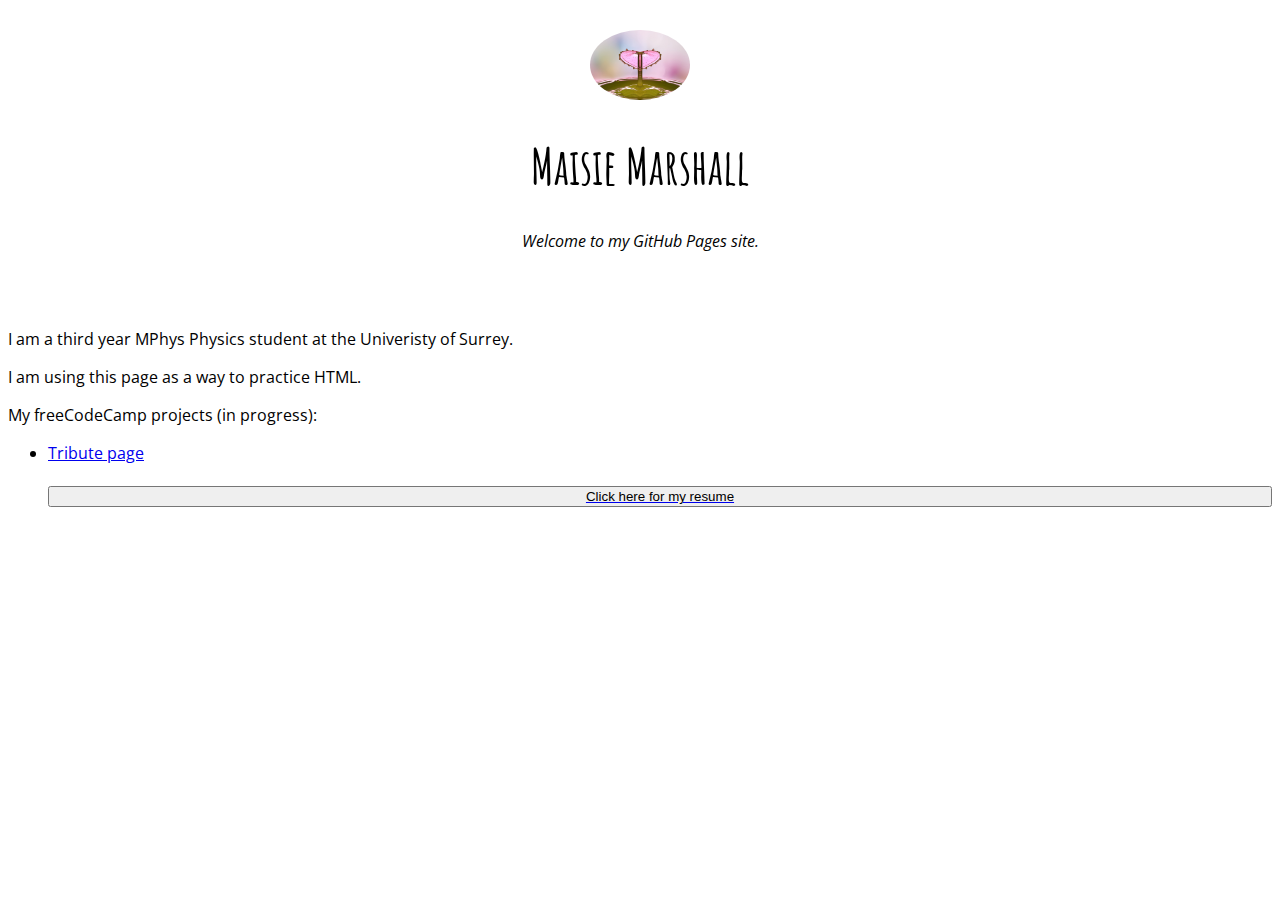
==== index.htm @ b8d3a1eb "Test" ====
<!DOCTYPE html>
<html>
<head>
  <title>Maisie Marshall's GitHub Page</title>
  <link rel="stylesheet" type="text/css" href="/css/main.css">
  <link rel="shortcut icon" href="favicon.ico" type="image/x-icon">
  <link rel=”apple-touch-icon” href=”/apple-touch-icon.png”/>
  <link rel=”apple-touch-icon-precomposed” href=”/apple-touch-icon.png”/>
</head>
<body>
  <header>
    <br/>
    <a href="#"><img class="small-image" src="droplet.jpg" alt="Drop of water. "></a>
    <h1>Maisie Marshall</h1>
    <p class="intro">Welcome to my GitHub Pages site.</p>
    <br style="line-height:2"></br>
  </header>
  <div>
    <p>I am a third year MPhys Physics student at the Univeristy of Surrey.</p>
    <p>I am using this page as a way to practice HTML.</p>
    <p>My freeCodeCamp projects (in progress):</p>
    <ul>
      <li><a href="tributepage.htm">Tribute page</a></li>
    </li>
    <br/>
    <a href="resume.htm"><button class="button">Click here for my resume</button></a>
  </div>
  <footer></footer>
</body>
</html>
---- css/main.css ----
@import url(https://fonts.googleapis.com/css?family=Amatic+SC|Open+Sans);
@import url(https://fonts.googleapis.com/css?family=Rancho&effect=3d-float);

html,
body {
  background-color: #FFF;
  color: #000;
  font-family: 'Open Sans', sans-serif;
}

h1 {
  font-family: 'Amatic SC', sans-serif;
  font-size: 50px;
  text-align: center;
}

h2 {
  font-size: 20px;
}

h3 {
  font-size: 15px;
}

.small-image {
  width: 100px;
  border-radius: 50%;
  display: block;
  height: auto;
  margin: auto;
}

.intro {
  font-style: italic;
  text-align: center;
}

.button {
   width: 100%;
   display: block;
   height: auto;
   margin: auto;
}
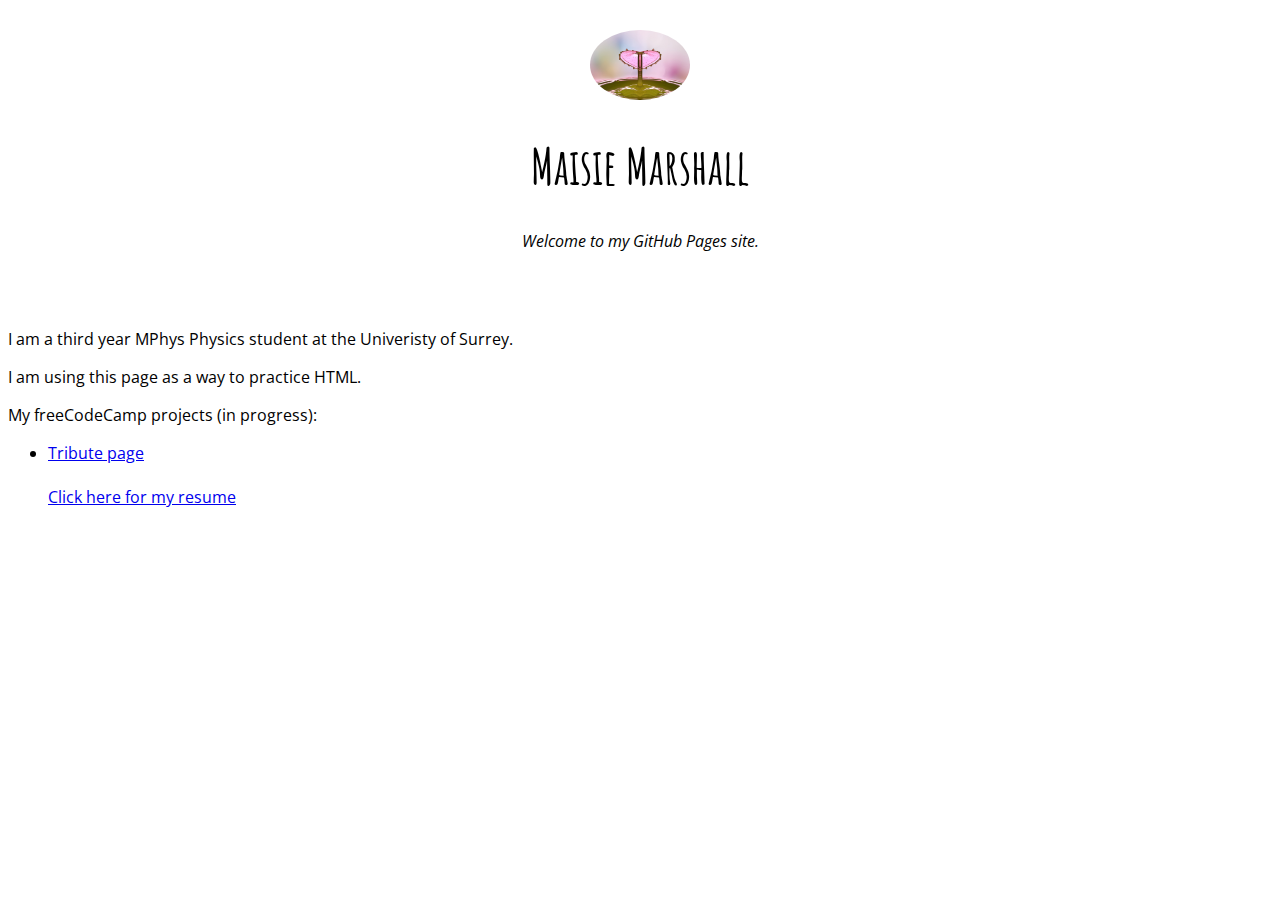
==== commit 8869ca67: "Removed button" ====
--- a/index.htm
+++ b/index.htm
@@ -23,7 +23,7 @@
       <li><a href="tributepage.htm">Tribute page</a></li>
     </li>
     <br/>
-    <a href="resume.htm"><button class="button">Click here for my resume</button></a>
+    <a href="resume.htm">Click here for my resume</a>
   </div>
   <footer></footer>
 </body>
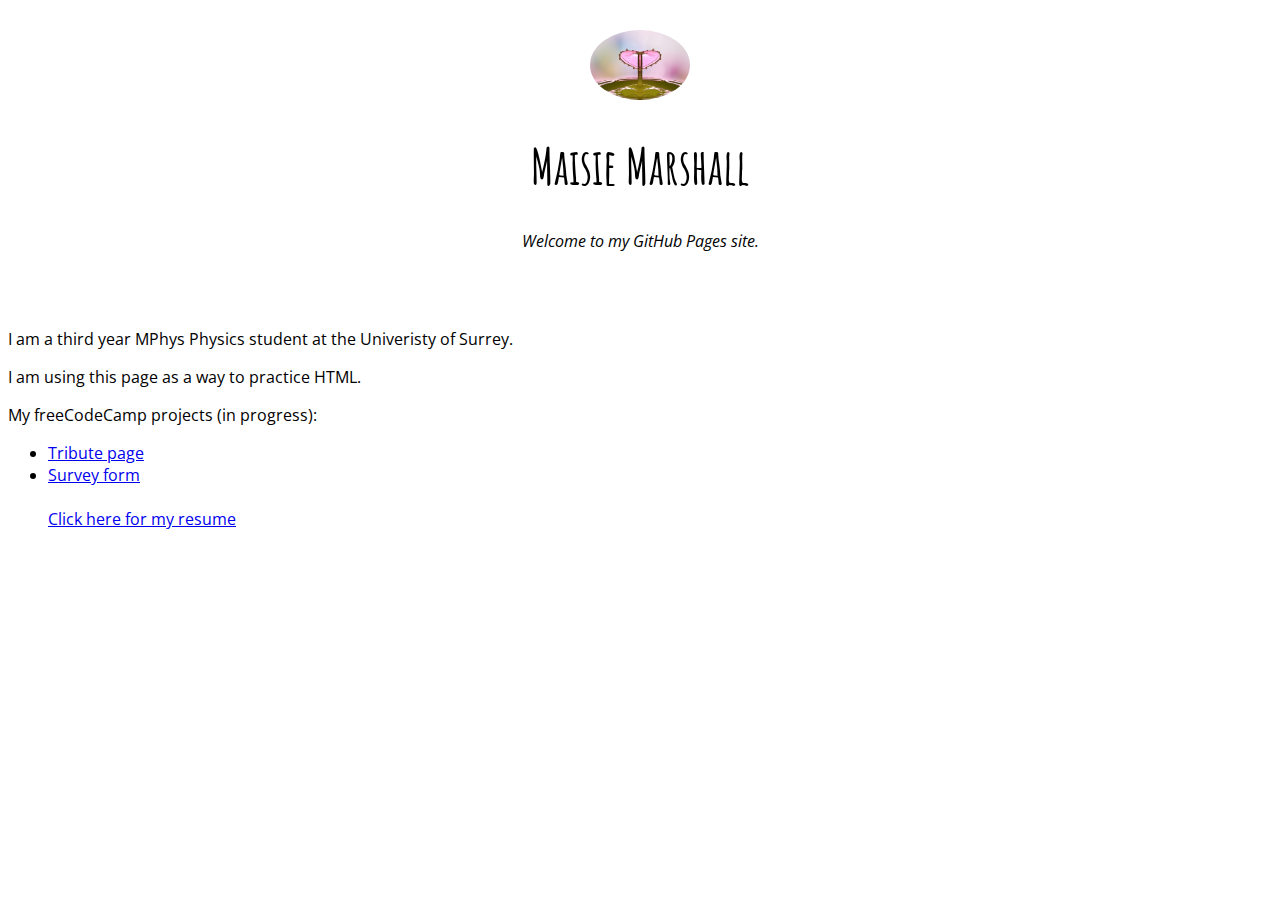
==== commit cc9b18c1: "Added link" ====
--- a/index.htm
+++ b/index.htm
@@ -21,6 +21,7 @@
     <p>My freeCodeCamp projects (in progress):</p>
     <ul>
       <li><a href="tributepage.htm">Tribute page</a></li>
+      <li><a href="surveyform.htm">Survey form</a></li>
     </li>
     <br/>
     <a href="resume.htm">Click here for my resume</a>
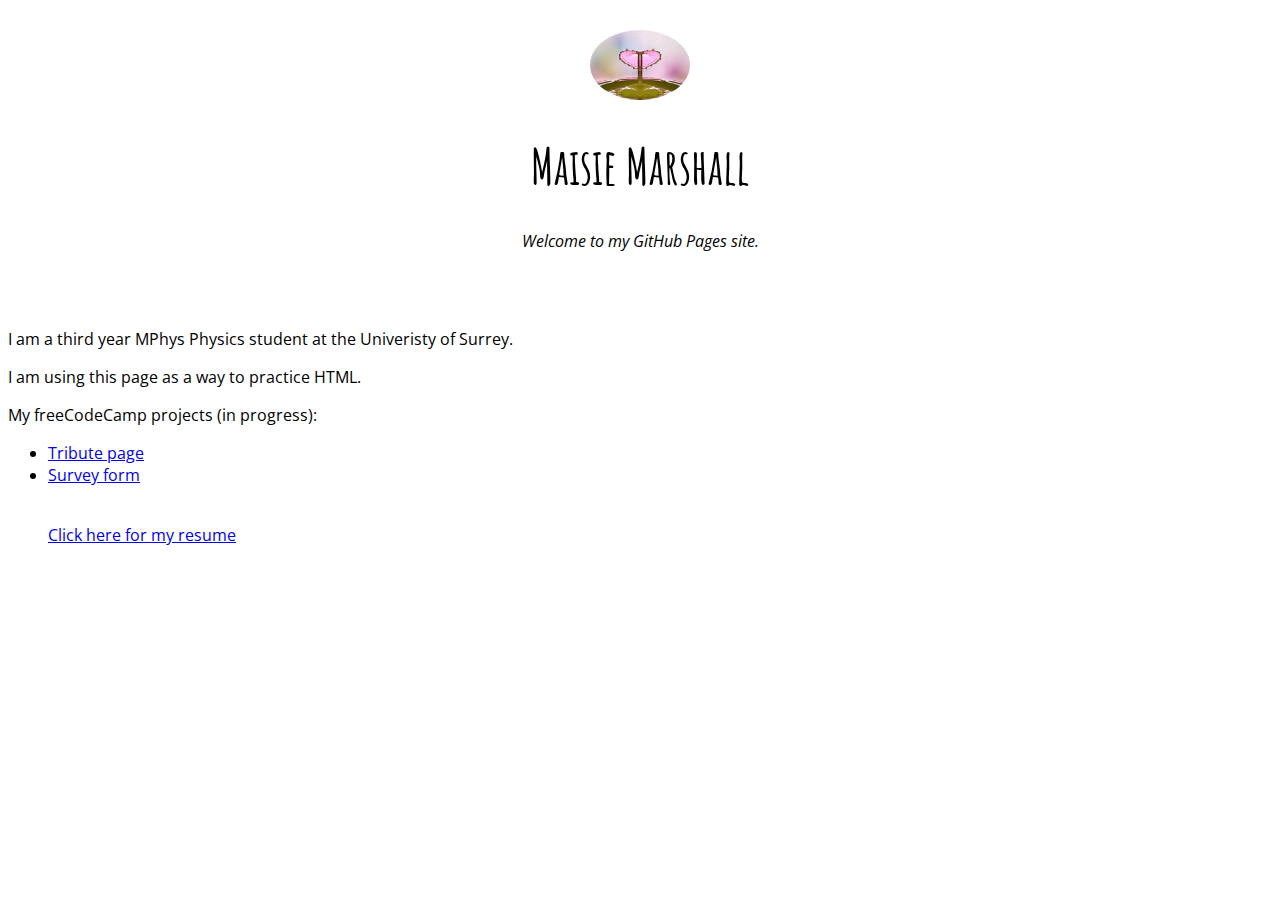
==== commit 1170e6dd: "Formatting" ====
--- a/index.htm
+++ b/index.htm
@@ -24,7 +24,7 @@
       <li><a href="surveyform.htm">Survey form</a></li>
     </li>
     <br/>
-    <a href="resume.htm">Click here for my resume</a>
+    <p><a href="resume.htm">Click here for my resume</a></p>
   </div>
   <footer></footer>
 </body>
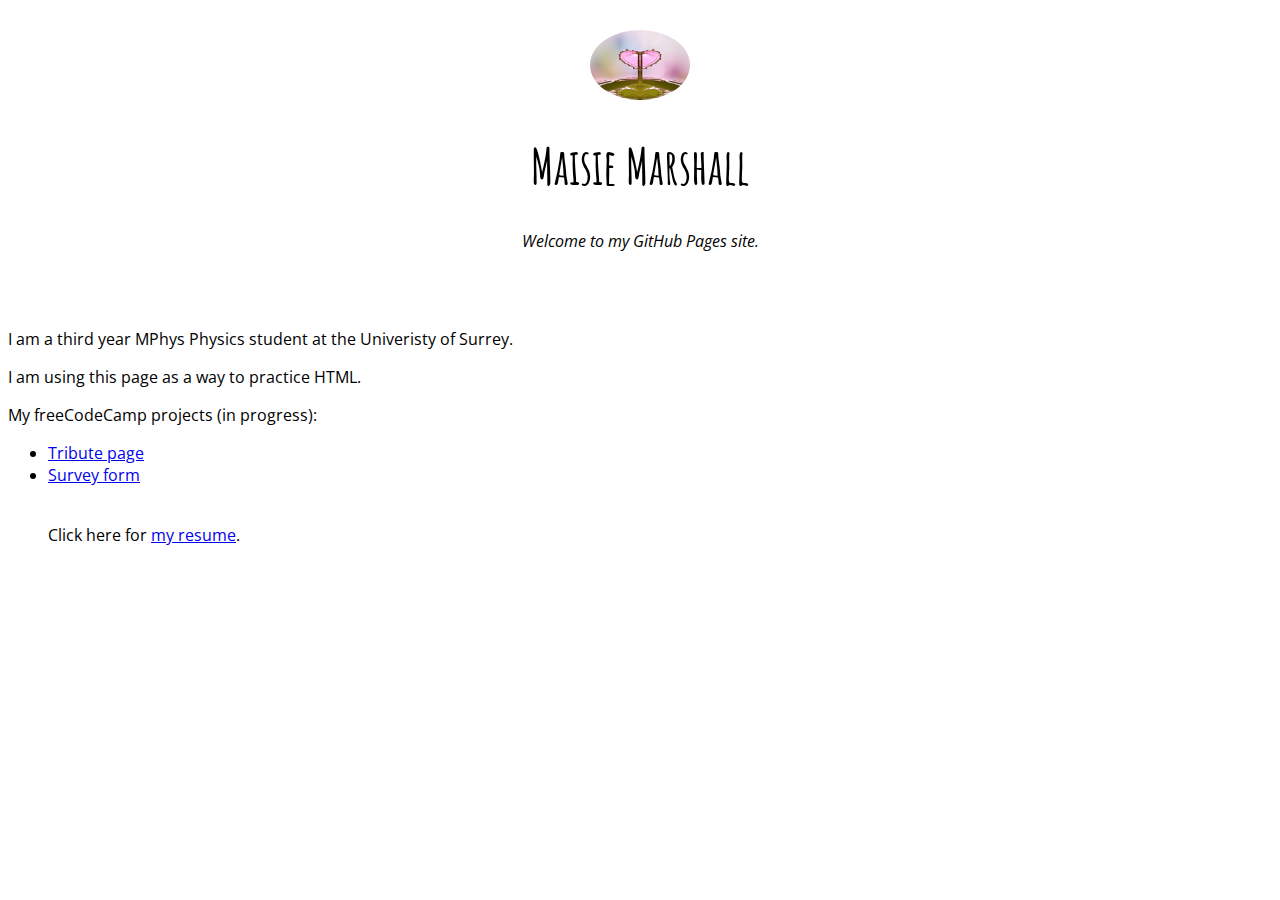
==== commit 8c165009: "Update form" ====
--- a/index.htm
+++ b/index.htm
@@ -24,7 +24,7 @@
       <li><a href="surveyform.htm">Survey form</a></li>
     </li>
     <br/>
-    <p><a href="resume.htm">Click here for my resume</a></p>
+    <p>Click here for <a href="resume.htm">my resume</a>.</p>
   </div>
   <footer></footer>
 </body>
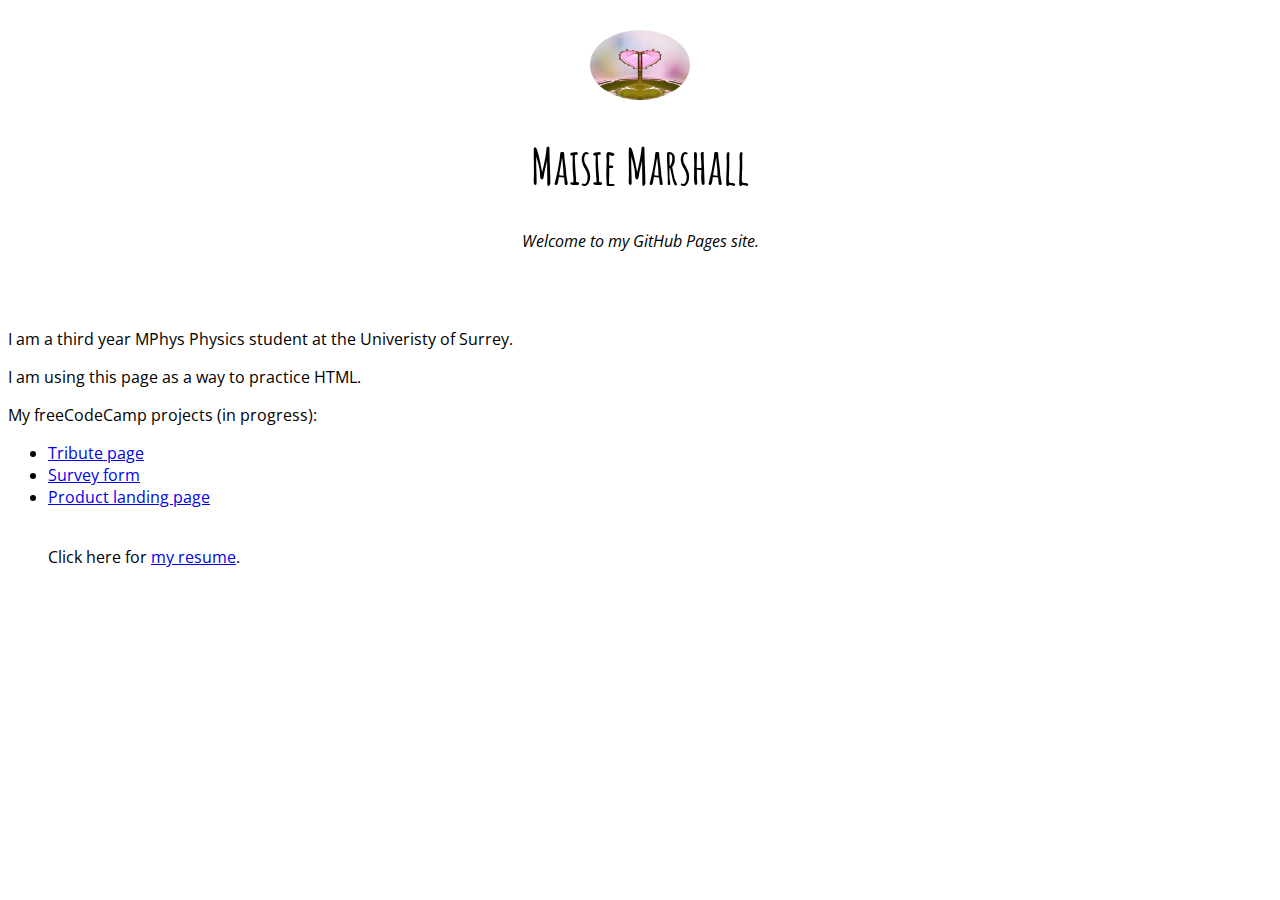
==== commit b4125fe8: "Product landing page" ====
--- a/index.htm
+++ b/index.htm
@@ -22,6 +22,7 @@
     <ul>
       <li><a href="tributepage.htm">Tribute page</a></li>
       <li><a href="surveyform.htm">Survey form</a></li>
+      <li><a href="productlandingpage">Product landing page</a></li>
     </li>
     <br/>
     <p>Click here for <a href="resume.htm">my resume</a>.</p>
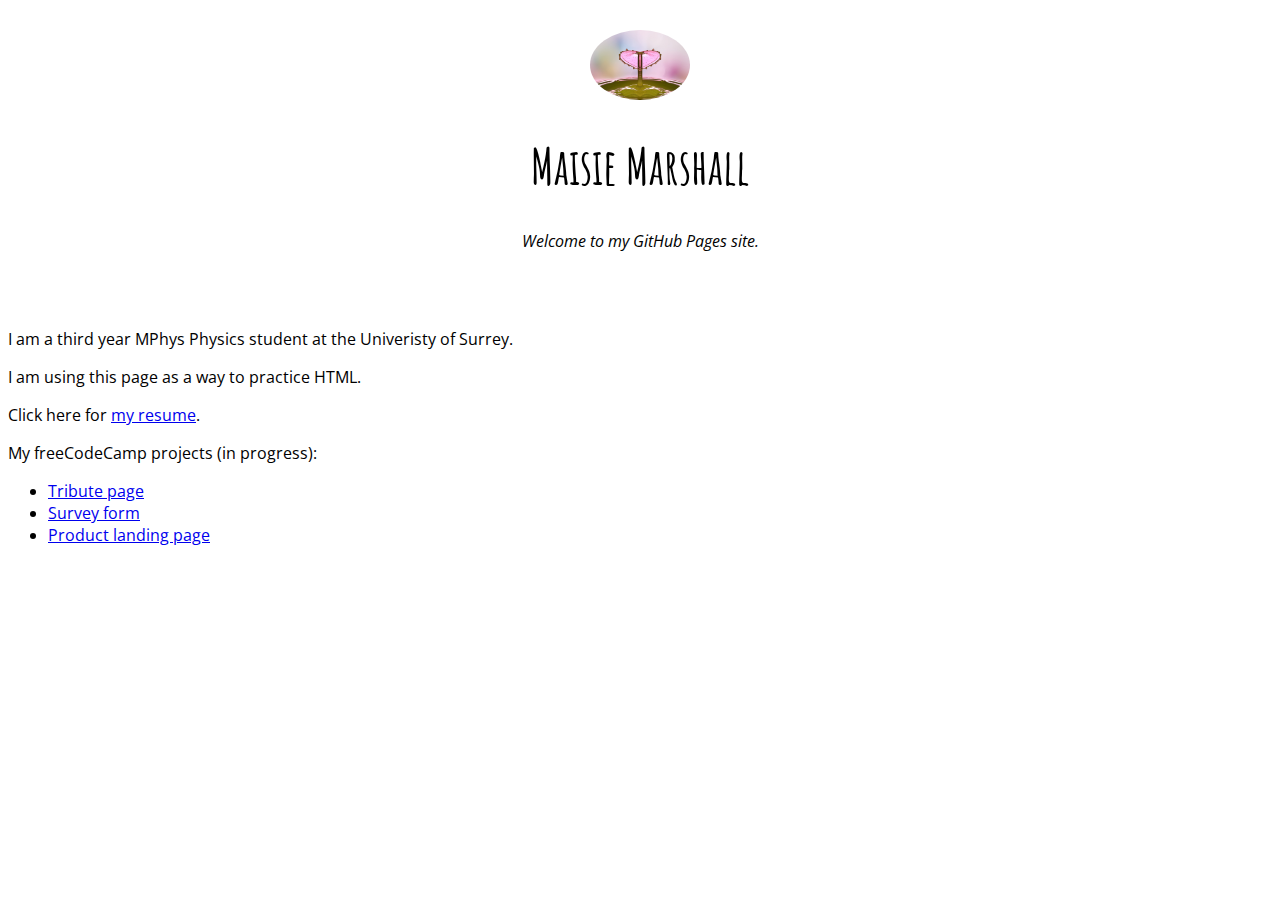
==== commit efb8c56b: "Update index.htm" ====
--- a/index.htm
+++ b/index.htm
@@ -18,14 +18,14 @@
   <div>
     <p>I am a third year MPhys Physics student at the Univeristy of Surrey.</p>
     <p>I am using this page as a way to practice HTML.</p>
+    <p>Click here for <a href="resume.htm">my resume</a>.</p>
     <p>My freeCodeCamp projects (in progress):</p>
     <ul>
       <li><a href="tributepage.htm">Tribute page</a></li>
       <li><a href="surveyform.htm">Survey form</a></li>
-      <li><a href="productlandingpage">Product landing page</a></li>
+      <li><a href="productlandingpage.htm">Product landing page</a></li>
     </li>
     <br/>
-    <p>Click here for <a href="resume.htm">my resume</a>.</p>
   </div>
   <footer></footer>
 </body>
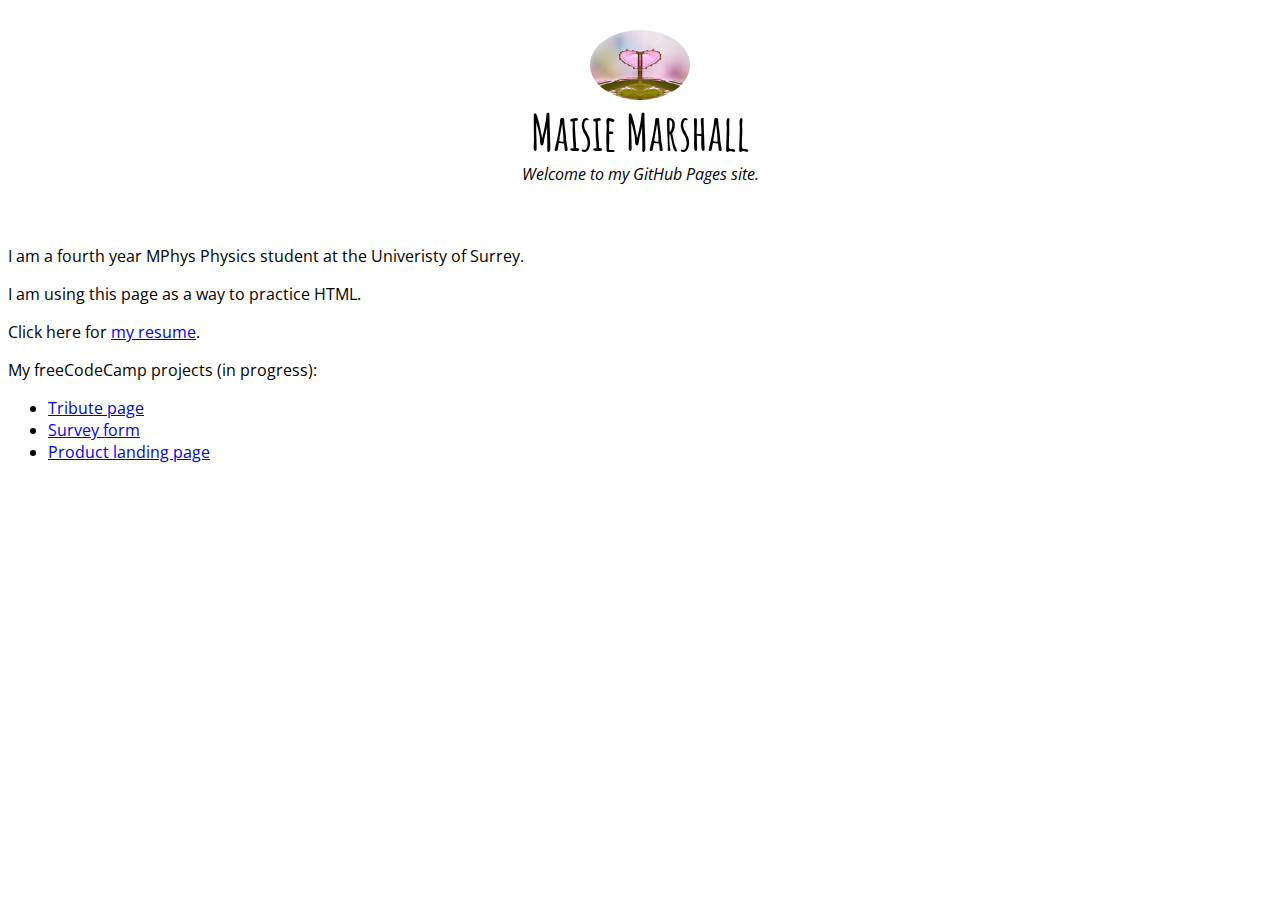
==== commit 1941d33e: "Edited degree information and fixed indentation" ====
--- a/index.htm
+++ b/index.htm
@@ -16,7 +16,7 @@
     <br style="line-height:2"></br>
   </header>
   <div>
-    <p>I am a third year MPhys Physics student at the Univeristy of Surrey.</p>
+    <p>I am a fourth year MPhys Physics student at the Univeristy of Surrey.</p>
     <p>I am using this page as a way to practice HTML.</p>
     <p>Click here for <a href="resume.htm">my resume</a>.</p>
     <p>My freeCodeCamp projects (in progress):</p>
--- a/css/main.css
+++ b/css/main.css
@@ -1,5 +1,4 @@
 @import url(https://fonts.googleapis.com/css?family=Amatic+SC|Open+Sans);
-@import url(https://fonts.googleapis.com/css?family=Rancho&effect=3d-float);
 
 html,
 body {
@@ -12,6 +11,7 @@
   font-family: 'Amatic SC', sans-serif;
   font-size: 50px;
   text-align: center;
+  margin: auto;
 }
 
 h2 {
@@ -33,11 +33,12 @@
 .intro {
   font-style: italic;
   text-align: center;
+  margin: auto;
 }
 
 .button {
-   width: 100%;
-   display: block;
-   height: auto;
-   margin: auto;
+  width: 100%;
+  display: block;
+  height: auto;
+  margin: auto;
 }
